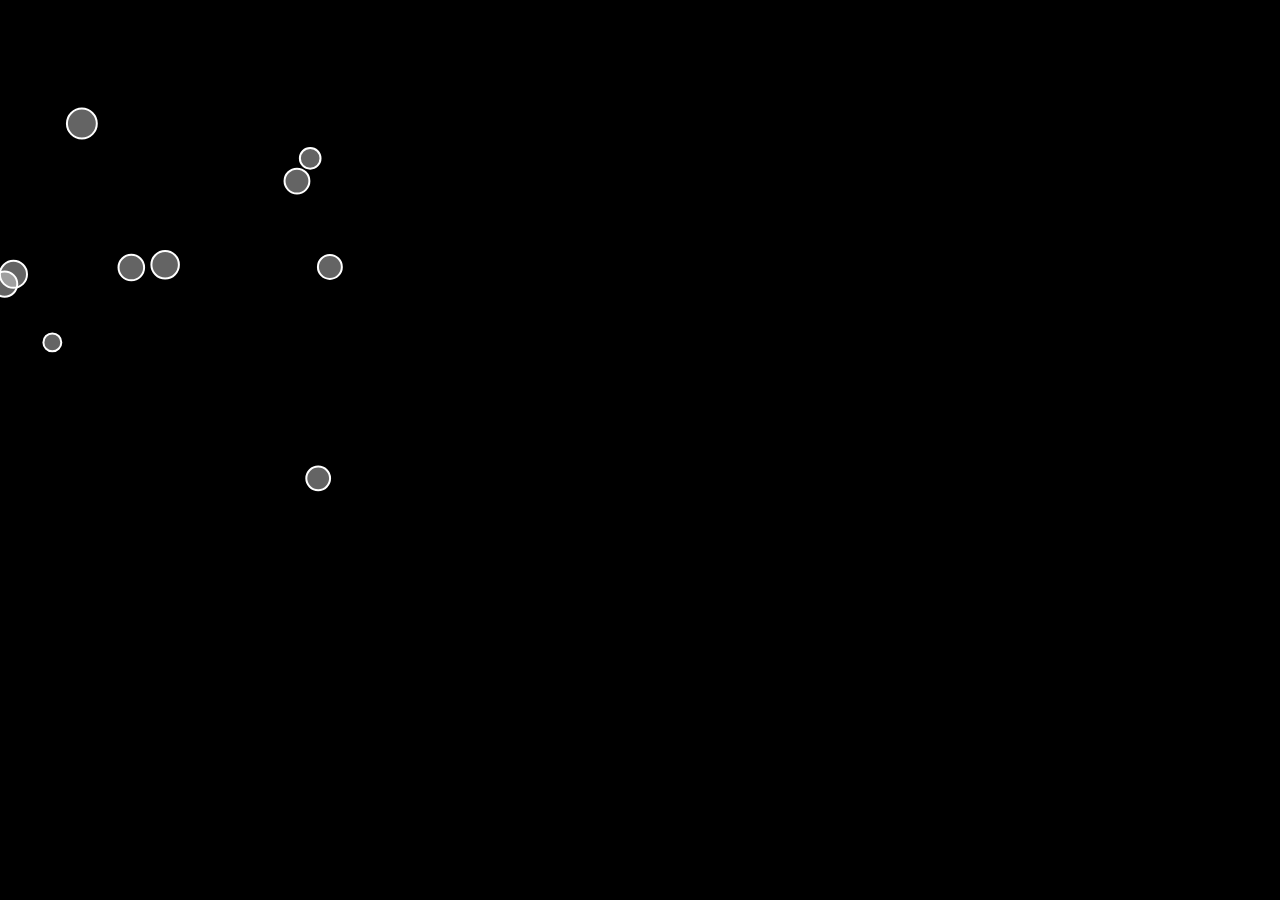
==== p5-bubble-fill/index.html @ 3cea80e2 "Add bubble fill and particles projects" ====
<!DOCTYPE html>
<html>
	<head>
		<meta charset="UTF-8">
		<title>Bubble fill</title>
		<script src="../p5/p5.min.js" type="text/javascript"></script>
		<script src="js/sketch.js" type="text/javascript"></script>
		<style>
			body {
				background-color: #000000;
				margin: 0;
				overflow: hidden;
			}
			div {
        		position: absolute;
        		z-index: 100;
        		padding: 10px 0 0 10px;
    			}

		</style>
	</head>

	<body>

  </div>
	<canvas id="projector" width="100" height="100%">Uh oh your browser does not support the Canvas element.</canvas>	
	<!-- <div id="container"></div> -->

	</body>
</html>
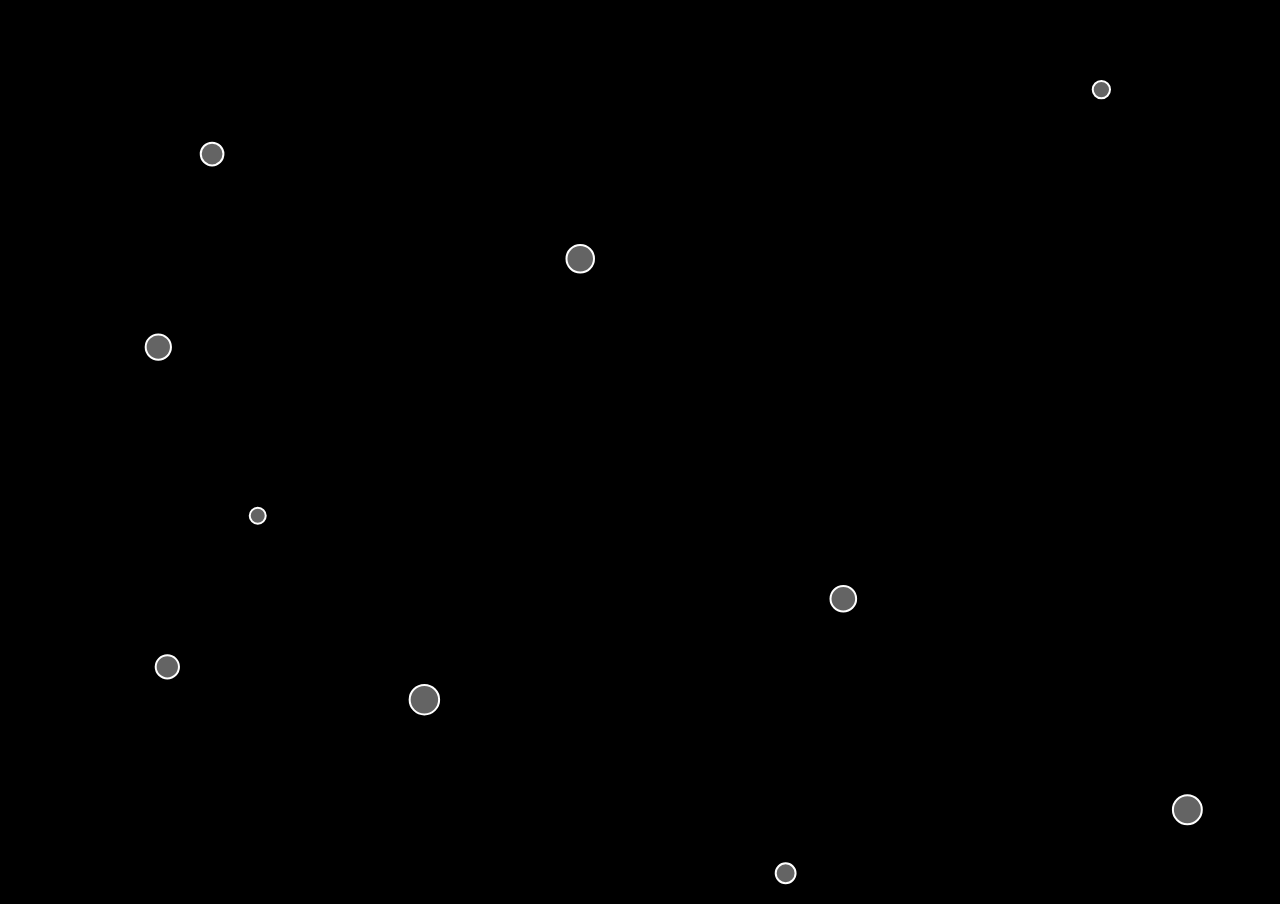
==== commit 1c25895e: "Updates" ====
--- a/p5-bubble-fill/index.html
+++ b/p5-bubble-fill/index.html
@@ -21,10 +21,6 @@
 	</head>
 
 	<body>
-
-  </div>
-	<canvas id="projector" width="100" height="100%">Uh oh your browser does not support the Canvas element.</canvas>	
-	<!-- <div id="container"></div> -->
-
+	<!-- <canvas id="projector" width="100" height="100%">Uh oh your browser does not support the Canvas element.</canvas>	 -->
 	</body>
 </html>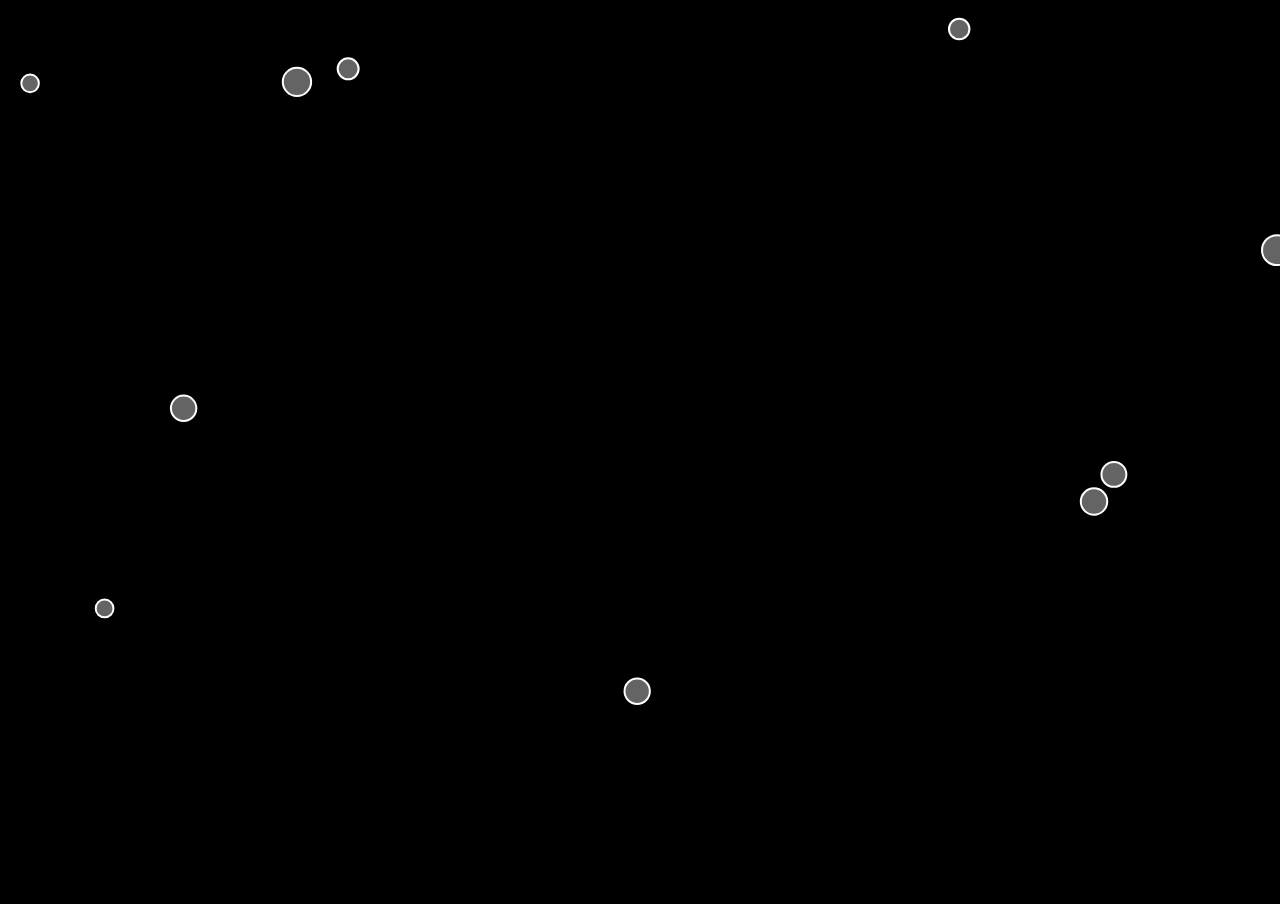
==== commit 0cb76051: "Updates" ====
--- a/p5-bubble-fill/index.html
+++ b/p5-bubble-fill/index.html
@@ -2,7 +2,33 @@
 <html>
 	<head>
 		<meta charset="UTF-8">
+		<meta name="viewport" content="width=device-width, initial-scale=1" />
+        <meta http-equiv="X-UA-Compatible" content="ie=edge" />
+        <link ref="canonical" href="https://cameronconway.co.uk" />
 		<title>Bubble fill</title>
+		<!-- Basics -->
+		<meta name="author" content="Cameron Conway" />
+		<meta name="description" content="Cameron Conway's portfolio website" />
+		<meta
+			name="keywords"
+			content="web development, design, portfolio, projects, software, software engineering, accessibility, user friendly, websites, JavaScript, HTML, CSS, p5.js, React"
+		/>
+		<!-- Open Graph -->
+		<meta property="og:title" content="Cameron Conway" />
+		<meta property="og:type" content="website" />
+		<meta
+			property="og:description"
+			content="Cameron Conway's portfolio website."
+		/>
+		<!-- <meta property="og:image" content="" /> -->
+		<meta property="og:locale" content="en_GB" />
+		<meta property="og:url" content="https://cameronconway.co.uk" />
+
+		<!-- Favicon -->
+        <link rel="shortcut icon" href="images/favicon.ico">
+        <link rel="apple-touch-icon" href="images/favicon.ico">
+        <!-- <meta name="theme-color" content="#319197"> -->
+
 		<script src="../p5/p5.min.js" type="text/javascript"></script>
 		<script src="js/sketch.js" type="text/javascript"></script>
 		<style>
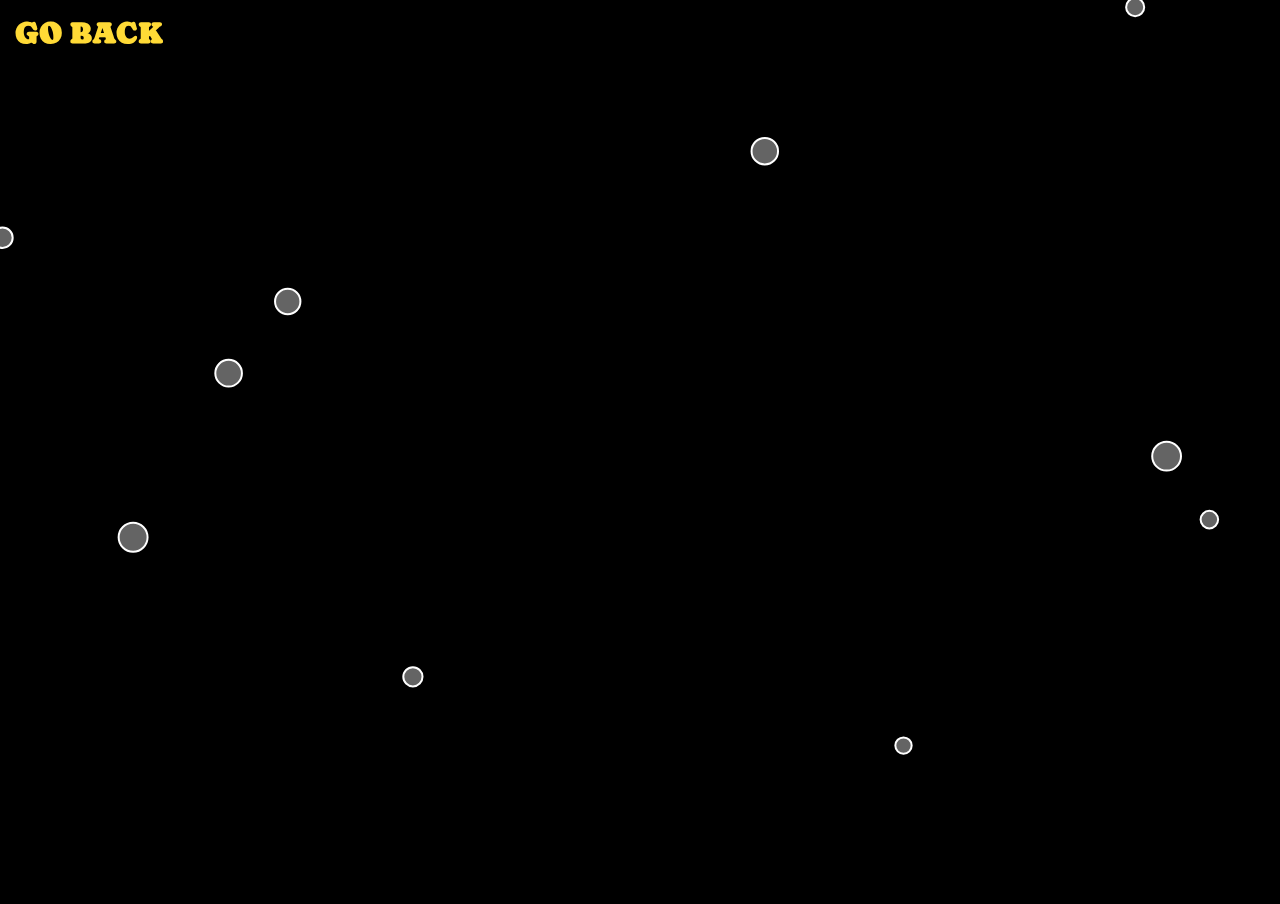
==== commit 43b7bdbf: "Return home button" ====
--- a/p5-bubble-fill/index.html
+++ b/p5-bubble-fill/index.html
@@ -5,7 +5,7 @@
 		<meta name="viewport" content="width=device-width, initial-scale=1" />
         <meta http-equiv="X-UA-Compatible" content="ie=edge" />
         <link ref="canonical" href="https://cameronconway.co.uk" />
-		<title>Bubble fill</title>
+		<title>Cameron Conway - Bubble fill</title>
 		<!-- Basics -->
 		<meta name="author" content="Cameron Conway" />
 		<meta name="description" content="Cameron Conway's portfolio website" />
@@ -24,6 +24,11 @@
 		<meta property="og:locale" content="en_GB" />
 		<meta property="og:url" content="https://cameronconway.co.uk" />
 
+		<!-- Fonts -->
+		<link rel="preconnect" href="https://fonts.googleapis.com" />
+		<link rel="preconnect" href="https://fonts.gstatic.com" crossorigin />
+		<link href="https://fonts.googleapis.com/css2?family=Caprasimo&display=swap" rel="stylesheet">
+
 		<!-- Favicon -->
         <link rel="shortcut icon" href="images/favicon.ico">
         <link rel="apple-touch-icon" href="images/favicon.ico">
@@ -41,12 +46,29 @@
         		position: absolute;
         		z-index: 100;
         		padding: 10px 0 0 10px;
-    			}
+    		}
+			a {
+				font-family: 'Caprasimo', cursive;
+				z-index: 120;
+				position: absolute;
+				color: #FFDA36;
+				top: 15px;
+				left: 15px;
+				font-weight: bold;
+				text-transform: uppercase;
+				text-decoration: none;
+				font-size: 30px;
+			}
+			a:hover,
+			a:focus {
+				color: white;
+			}
 
 		</style>
 	</head>
 
 	<body>
 	<!-- <canvas id="projector" width="100" height="100%">Uh oh your browser does not support the Canvas element.</canvas>	 -->
+	<a href="/">Go Back</a>
 	</body>
 </html>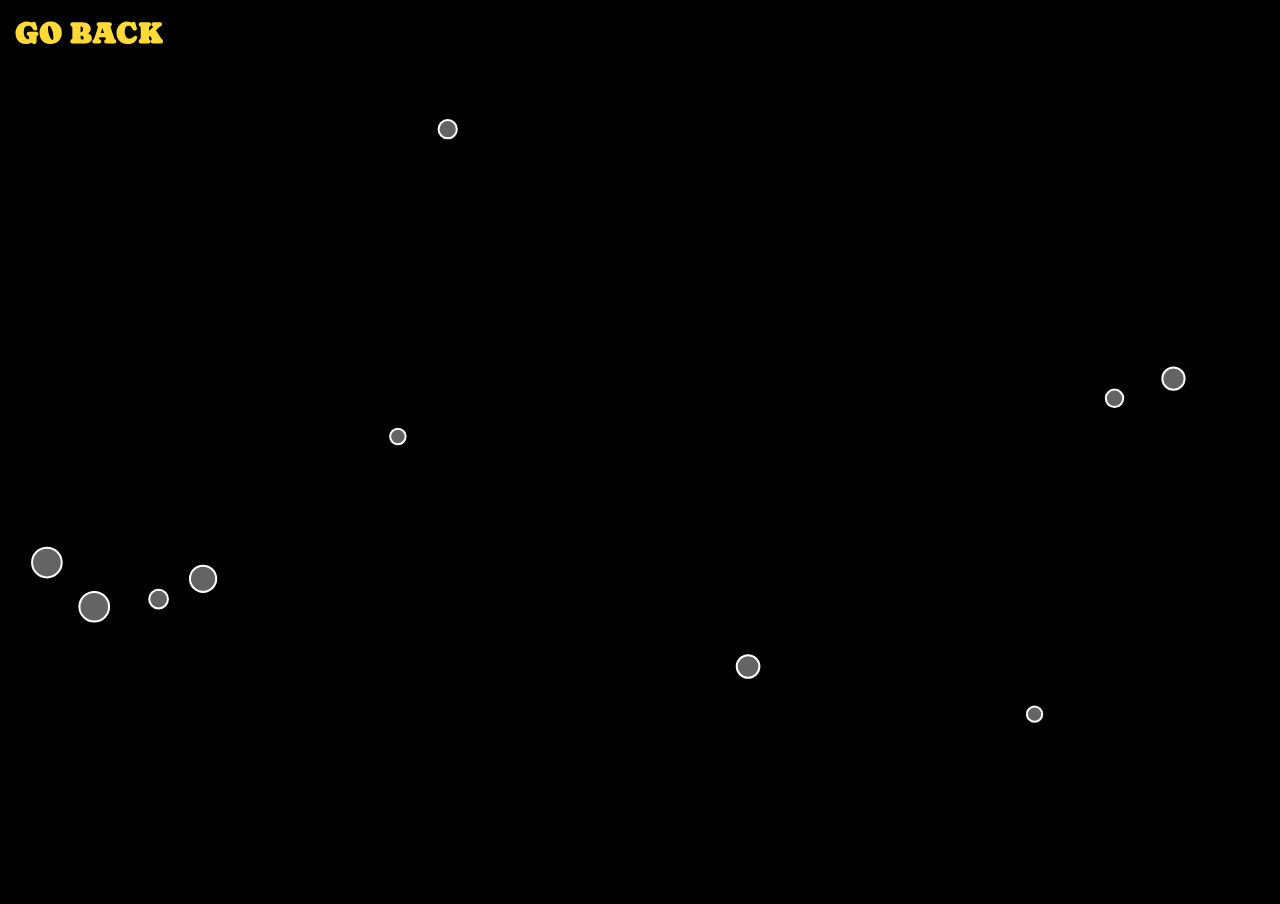
==== commit 2de813fb: "Links" ====
--- a/p5-bubble-fill/index.html
+++ b/p5-bubble-fill/index.html
@@ -69,6 +69,6 @@
 
 	<body>
 	<!-- <canvas id="projector" width="100" height="100%">Uh oh your browser does not support the Canvas element.</canvas>	 -->
-	<a href="/">Go Back</a>
+	<a href="/creative-visuals">Go Back</a>
 	</body>
 </html>